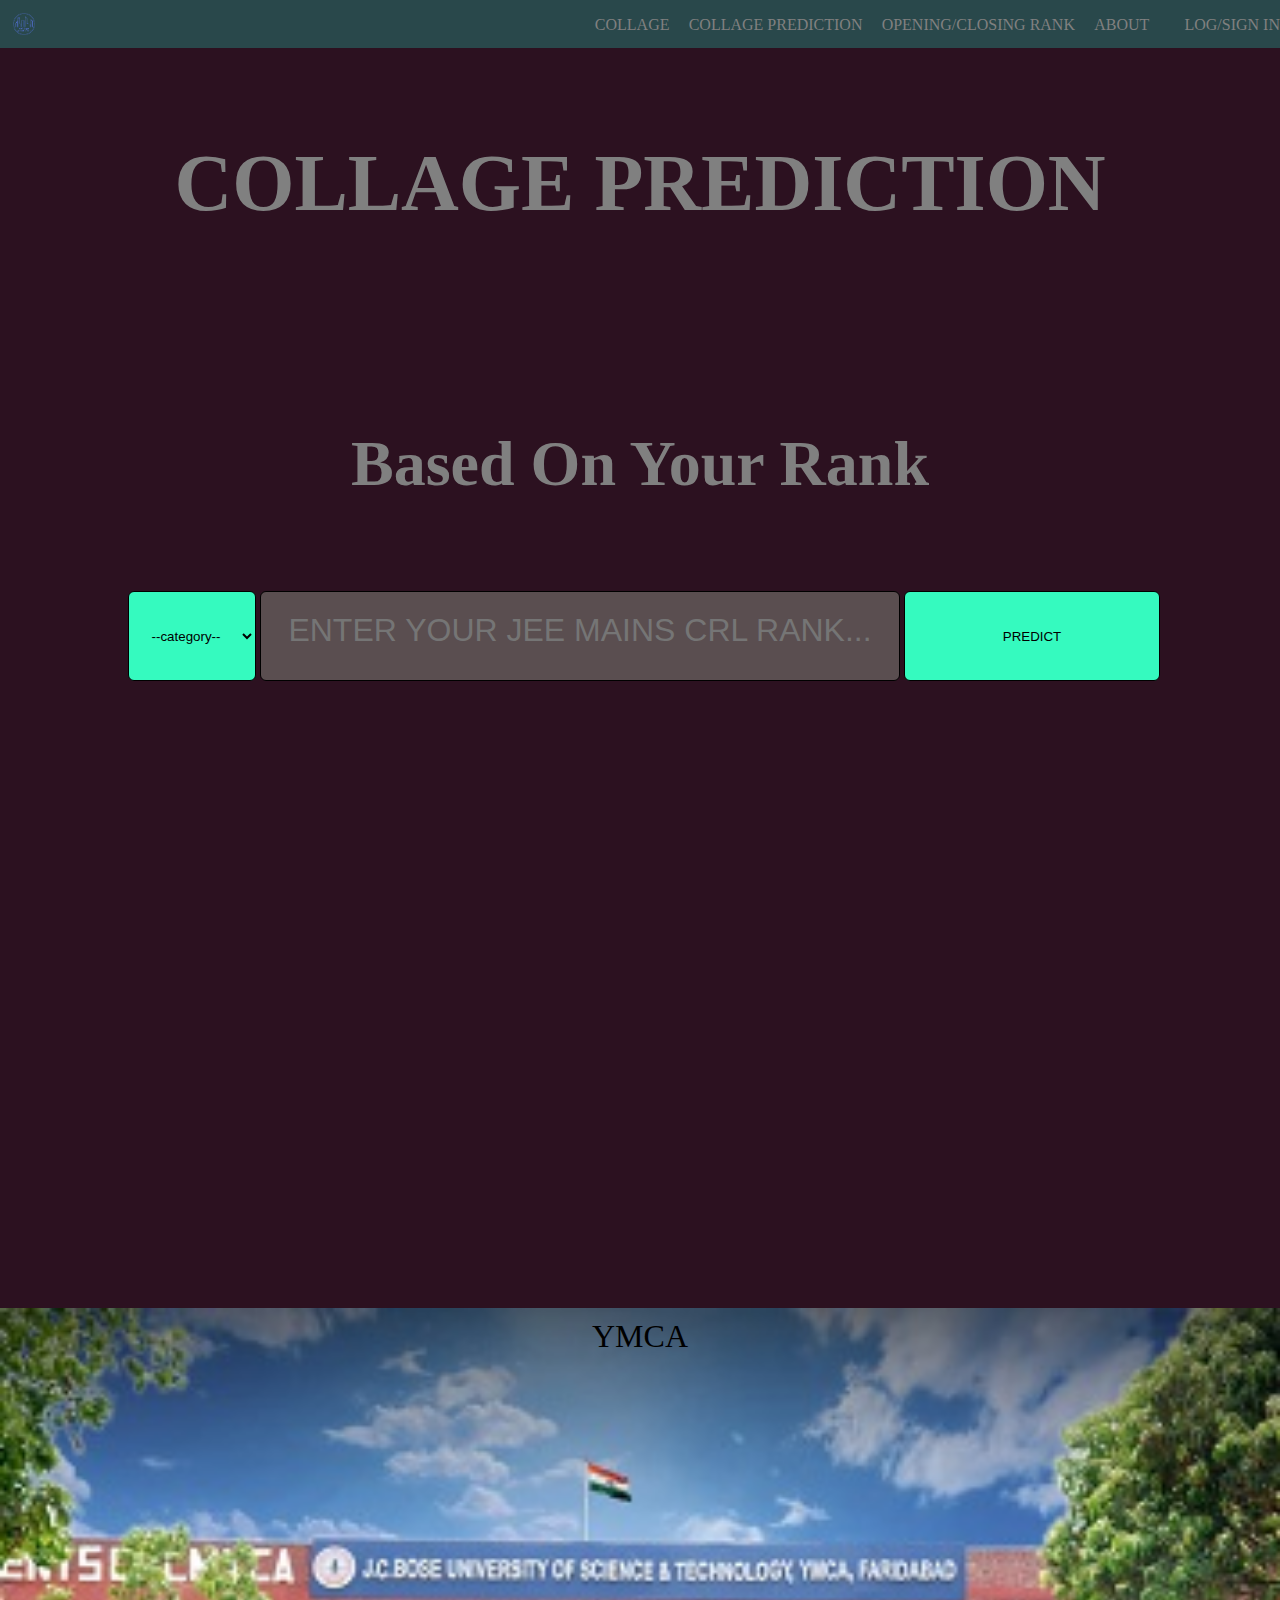
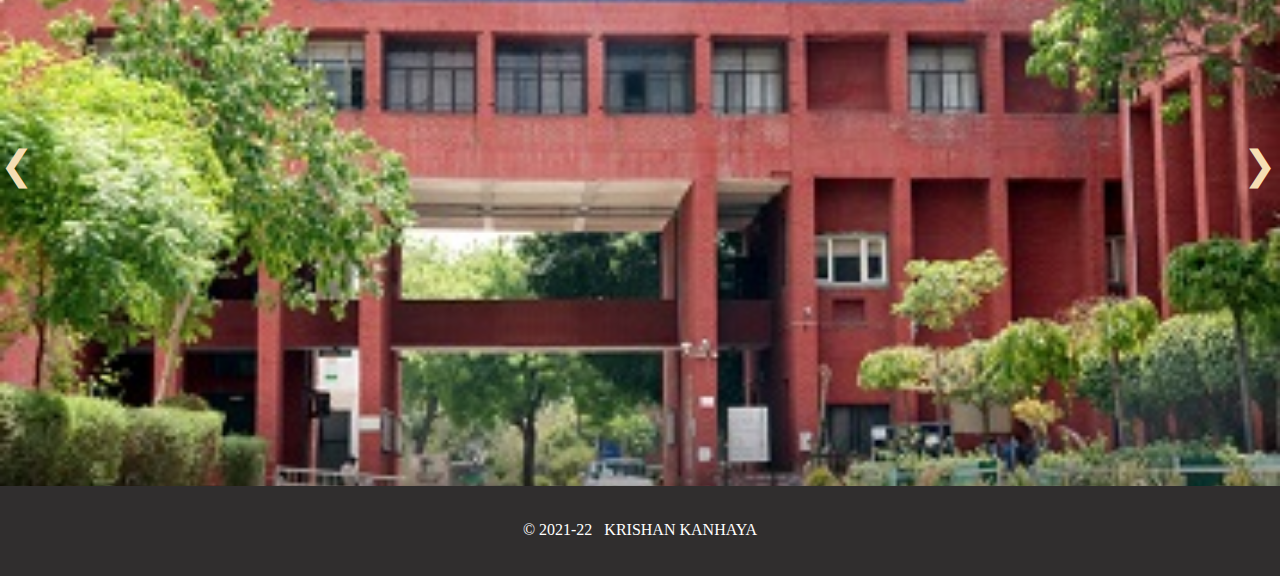
==== index.html @ 1d6b19e5 "Add files via upload" ====
<html lang="en">
<head>
    <meta charset="UTF-8">
    <meta http-equiv="X-UA-Compatible" content="IE=edge">
    <meta name="viewport" content="width=device-width, initial-scale=1.0">
    <title>COLLAGE PREDICTOR || CUT OFF</title>
    <link rel="stylesheet" href="style/style.css">
</head>
<body>
    <div class="navigationBar">
        <a href=""><img id="logo" src="images/logo.png" alt="webLogo"></a>
        <div id="myNav" class="overlay">
            <a href="javascript:void(0)" class="closebtn" onclick="closeNav()">&times;</a>
            <div class="overlay-content">
              <a href="pages/underdevlopment.html">HOME</a>
              <a href="pages/underdevlopment.html">COLLAGE</a>
              <a href="pages/underdevlopment.html">COLLAGE PREDICTION</a>
              <a href="pages/underdevlopment.html">OPENING/CLOSING RANK</a>
              <a href="pages/underdevlopment.html">ABOUT</a>
              <a href="pages/underdevlopment.html">LOG/SIGN IN</a>
            </div>
          </div>
        <span style="font-size: 2rem;" onclick="openNav()">&#9776;</span>
        <ul>
            <li id="wish"><a href="pages/underdevlopment.html">COLLAGE</a></li>
            <li id="setRemainder"><a href="pages/underdevlopment.html">COLLAGE PREDICTION</a></li>
            <li id="wishingTemplets"><a href="pages/underdevlopment.html">OPENING/CLOSING RANK</a></li>
            <li id="about"><a href="pages/underdevlopment.html">ABOUT</a></li>
            <li id="Log/Signin"><a href="pages/underdevlopment.html">LOG/SIGN IN</a></li>
        </ul>
    </div>
    <div class="form-div">
        <h1>COLLAGE PREDICTION</h1><br>
    <h2>Based On Your Rank</h2>

    <form action="backend.php" method="post">
        <select id="select-text" class="selectText" name="catogory" id="catogory" required aria-placeholder="--category--">
            <option value="" selected disabled>--category--</option>
            <option value="aicmax">AIC</option>
            <option value="aicfmax">AIC F</option>
            <option value="hogcmax">HOGC</option>
            <option value="hogcfmax">HOGC F</option>
            <option value="bcamax">BCA</option>
            <option value="bcafmax">BCA F</option>
            <option value="bcbmax">BCB</option>
            <option value="bcbfmax">BCB F</option>
            <option value="bcmax">BC</option>
            <option value="bcfmax">BC F</option>
            <option value="scmax">SC</option>
            <option value="scfmax">SC F</option>
        </select>
        <input type="number" id="input-text" name="rank" placeholder="ENTER YOUR JEE MAINS CRL RANK..." required>
        <input type="submit" id="submit-btn" name="submit" value="PREDICT">
    </form>
    </div>
    <div class="slider">
        <div class="inerest_section">
            
            <div class="slides interest_slides"><div class="caption">YMCA</div><img src="images/ymca img1.jpg" alt="YMACA">
            </div>
            
            <div class="slides interest_photography"><div class="caption">MDU ROHTAK</div><img src="images/mdu1.jpg" alt="MDU ROHTAK">

            </div>
            
            <div class="slides interest_travel"><div class="caption">DCRUST</div><img src="images/dinbanduchhoturam1.jpg" alt="DCRUST">
            </div>
            
            <div class="slides interest_volleyball"><div class="caption">KURUKSHETRA</div><img src="images/kurukshetra university1.jpg" alt="KURUKSHETRA">
            </div>
            
            <div class="slides interest_fitness"><div class="caption">GJU HISAR</div><img src="images/gju2.jpg" alt="GJU HISAR">
            </div>
            <a class="prev" onclick="plusSlides(-1)">&#10095;</a>
            <a class="next" onclick="plusSlides(1)">&#10094;</a>
            <div class="footer">
                &copy;  2021-22 &nbsp;<span> KRISHAN KANHAYA</span> 
            </div>
     
        </div>
    </div>

    <script src="js/main.js"></script>
    
</body>
</html>
---- style/style.css ----
*{
    margin: 0;
    padding: 0;
    box-sizing: border-box;
}
a{
    text-decoration: none;
    color: grey;
}
/* navigation bar styling */
.navigationBar{
    display: flex;
    justify-content: space-between;
    background-color: rgb(41, 72, 75);
    color: rgb(0, 0, 0);
}
#logo{
    cursor: pointer;
}
.navigationBar ul{
    display: none;
    list-style: none;
}
.navigationBar ul li{
    margin-left: 1.2rem;
    margin-top: 1rem;
}
.dnav:hover{
    color: black;
}
#about{
    margin-right: 1rem;
}
.navigationBar span{
    width: 2rem;
    margin-left: .2rem;
    margin-top: .1rem;
    color: #a8a8ea;

}
.navigationBar img{
    width: 3rem;
}
/* end of navigation bar styling */
/* tablets & desktop - Responsive */
@media (min-width: 768px){
    .navigationBar ul{
        display: flex;
        justify-content: space-between;
    }
    .navigationBar ul::before{
        content: '';
    }
    .navigationBar ul::after{
        content: '';
    }
    .navigationBar span{
        display: none;
    }
}
/* end tablets & desktop - Responsive */
/* overlay navigation bar */
.overlay {
    height: 0%;
    width: 100%;
    position: fixed;
    z-index: 1;
    top: 0;
    left: 0;
    background-color: rgb(0,0,0);
    background-color: rgba(0,0,0, 0.9);
    overflow-y: hidden;
    transition: 0.5s;
  }
  
  .overlay-content {
    position: relative;
    top: 5%;
    width: 100%;
    text-align: center;
    margin-top: 30px;
  }
  .overlay a {
    padding: 15px;
    text-decoration: none;
    font-size: 30px;
    color: #818181;
    display: block;
    transition: 0.3s;
  }
  .overlay a:hover, .overlay a:focus {
    color: #f1f1f1;
  }
  .overlay .closebtn {
    position: absolute;
    top: -25px;
    right: -15px;
    font-size: 60px;
  }
  @media screen and (max-height: 450px) {
    .overlay {overflow-y: auto;}
    .overlay a {font-size: 20px}
    .overlay .closebtn {
    font-size: 40px;
    top: 15px;
    right: 35px;
    }
  }
  /* end overlay navigation bar */
/*end nevigation styling */
/* slider */
/* Interest styling */

.inerest_section{
    position: absolute;
    width: 100%;
    overflow: hidden;
    background-position-x: right;
    background-position-y: center;

}

.slides img{
    width: 100%;
}

.next{
    position: absolute;
    top: 50%;
    width:30px;
    text-align:center;
    left: 0;
    border-radius: 0 4px 4px 0 ;
    font-size:40px;
    color: wheat;
    cursor: pointer;
}
.prev{
    position: absolute;
    top: 50%;
    width:40px;
    text-align:center;
    right: 0;
    border-radius: 4px 0 0 4px;
    font-size:40px;
    color: wheat;
    cursor: pointer;
}
.prev:hover, .next:hover {
    background-color: rgba(0,0,0,0.8);
  }

.caption{
    position: absolute;
    font-size: 2rem;
    padding: 10px 15px;
    width: 100%;
    text-align: center;
}

/* fading animation */
.slides{
    -webkit-animation-name: fade;
    -webkit-animation-duration: 1.5s;
    animation-name: fade;
    animation-duration: 1.5s;
}

@-webkit-keyframes fade{
    from{opacity: .4;}
    to{opacity: 1;}
}
 @keyframes fade{
    from{opacity: .4;}
    to{opacity: 1;}
}
/* end fading animation */



/* END Interest styling */
/* end of slider section */

/* form section */
.form-div{
    height: 140vh;
    width: 100%;
    background-color: rgb(44, 17, 32);
}
h1,h2{
    padding-top: 10vh;
    font-size: 2rem;
    color: grey;
    text-align: center;
    font-size: 5rem;
}

h2{
    padding-top: 20vh;
    color: grey;
    font-size: 4rem;
}
/* removing arrow */
input::-webkit-outer-spin-button,
input::-webkit-inner-spin-button {
  -webkit-appearance: none;
  margin: 0;
}
/* end of removing arrow */
#input-text{
    margin-top: 10vh;
    width: 50vw;
    height: 10vh;
    background-color: rgb(90, 78, 80);
    border: 1px solid black;
    text-align: center;
    border-radius: 6px;
    transition-property: background-color;
    transition-duration: 1s;
}
#input-text:hover{
    background-color: rgb(155, 149, 150);
}
#submit-btn{
    width: 20vw;
    height: 10vh;
    background-color: rgb(53, 250, 191);
    border: 1px solid black;
    border-radius: 6px;
    cursor: pointer;
}
#submit-btn:hover{
    background-color: rgb(15, 104, 77);
}
::placeholder {
    font-size: 2rem;  
    margin-top: 25px;
}
#input-text:focus{
    color: rgb(112, 235, 143);
    font-size: 1.4rem;
}
#select-text{
    margin-top: 10vh;
    margin-left: 10vw;
    width: 10vw;
    height: 10vh;
    background-color: rgb(90, 78, 80);
    border: 1px solid black;
    text-align: center;
    border-radius: 6px;
    background-color: rgb(53, 250, 191);

}
#select-text option:hover{
    background-color: teal;
}

/* end of form section */

/* footer styling */
.footer{
    margin-top: 15vh;
    padding-top: 35px;
    position: absolute;
    bottom: 0;
    left: 0;
    width: 100%;
    height: 10vh;
    background-color: rgb(48, 46, 46);
    text-align: center;
    color: white;
}

/* end of footer styling */
/* responsive for mobile */

@media  screen and (max-width: 425px) {
    .form-div{
        height: 120vh;
    }
    ::placeholder {
        font-size: 1rem;
        text-align: center;  
    }
    h2{
        padding-top: 10vh;

    }

    .form-div #input-text{
        width: 80%;
        margin-left: 10%;
    }
    #submit-btn{
        margin-top: 10vh;
        margin-left: 30%;
        width: 40%;
    }
    .footer{
        height: 3vh;
        padding-top: 0px;
    }
    ::placeholder{
        font-size: .8rem;
    }
    h1{
        font-size: 3rem;
    }
    h2{
        padding-top: 0vh;
        font-size: 2rem;
    }

    .inerest_section{
        width: 100%;
    }
    #select-text{
        margin-left: 30%;
        width: 40%;
    }
}
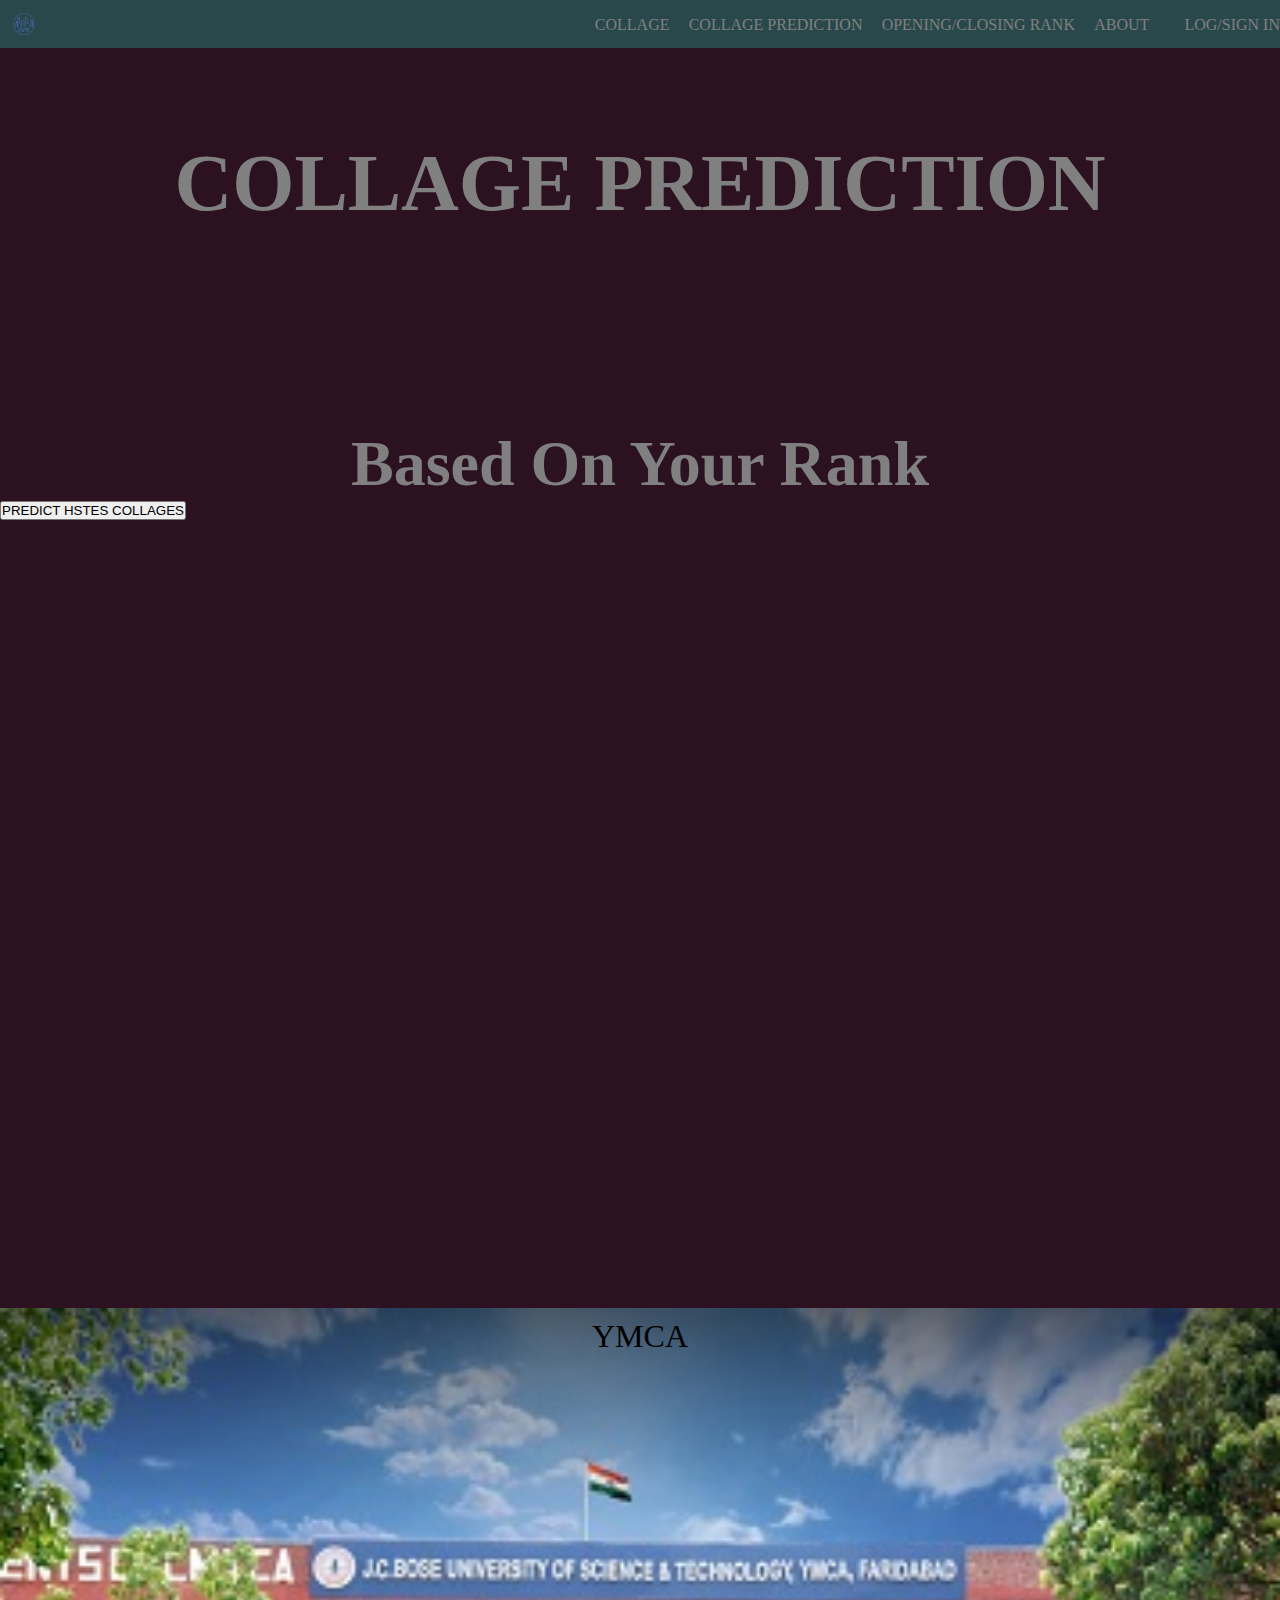
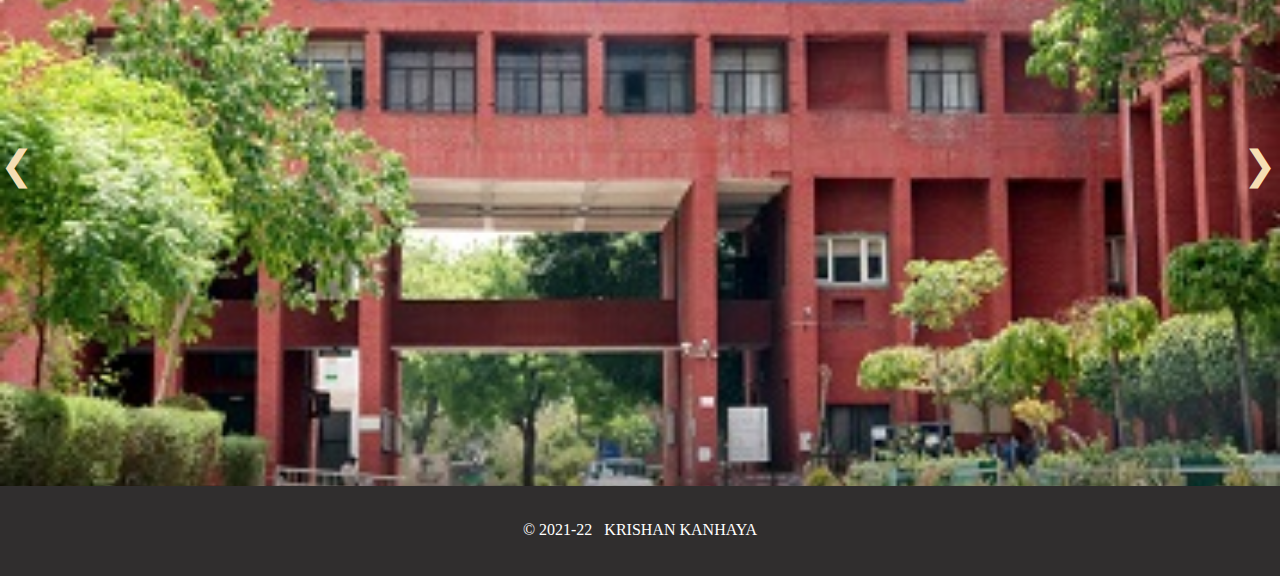
==== commit 3633c591: "Update index.html" ====
--- a/index.html
+++ b/index.html
@@ -33,25 +33,8 @@
         <h1>COLLAGE PREDICTION</h1><br>
     <h2>Based On Your Rank</h2>
 
-    <form action="backend.php" method="post">
-        <select id="select-text" class="selectText" name="catogory" id="catogory" required aria-placeholder="--category--">
-            <option value="" selected disabled>--category--</option>
-            <option value="aicmax">AIC</option>
-            <option value="aicfmax">AIC F</option>
-            <option value="hogcmax">HOGC</option>
-            <option value="hogcfmax">HOGC F</option>
-            <option value="bcamax">BCA</option>
-            <option value="bcafmax">BCA F</option>
-            <option value="bcbmax">BCB</option>
-            <option value="bcbfmax">BCB F</option>
-            <option value="bcmax">BC</option>
-            <option value="bcfmax">BC F</option>
-            <option value="scmax">SC</option>
-            <option value="scfmax">SC F</option>
-        </select>
-        <input type="number" id="input-text" name="rank" placeholder="ENTER YOUR JEE MAINS CRL RANK..." required>
-        <input type="submit" id="submit-btn" name="submit" value="PREDICT">
-    </form>
+           <button>PREDICT HSTES COLLAGES</button>
+
     </div>
     <div class="slider">
         <div class="inerest_section">
@@ -83,4 +66,4 @@
     <script src="js/main.js"></script>
     
 </body>
-</html>+</html>
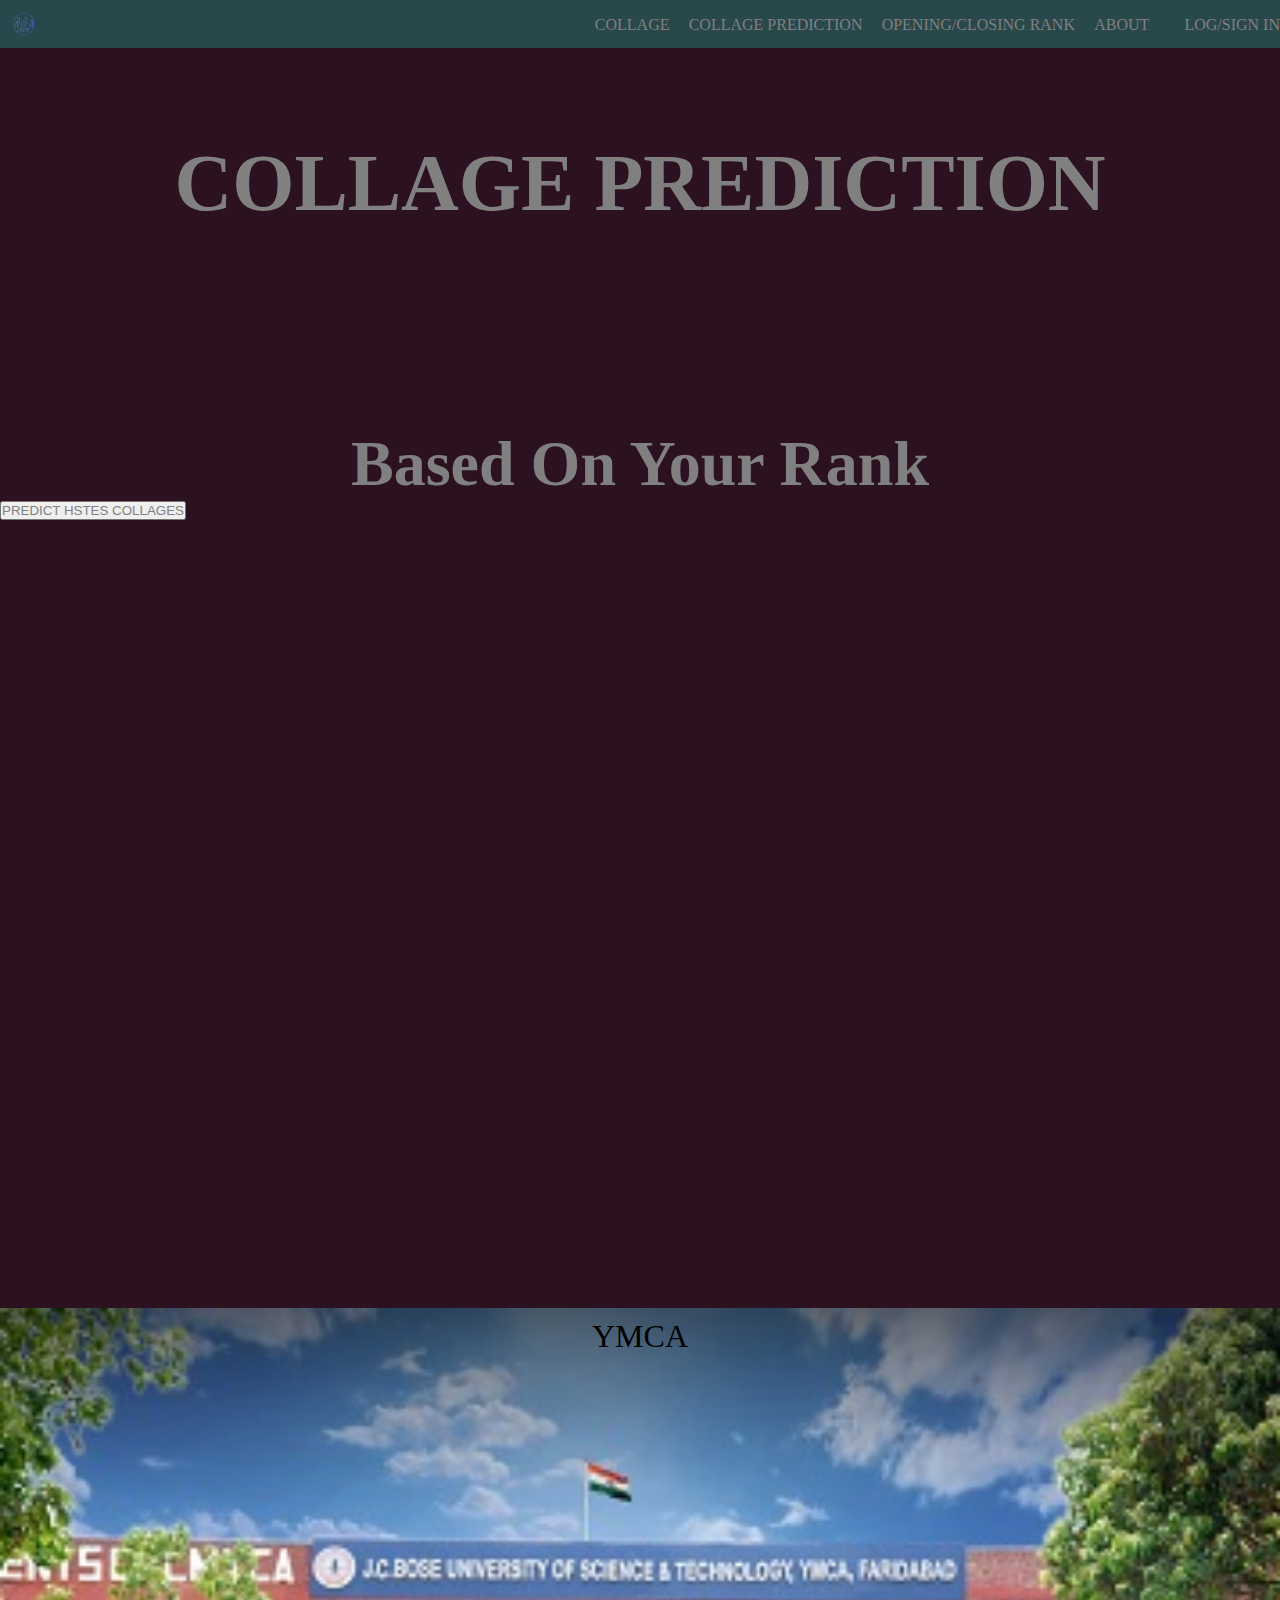
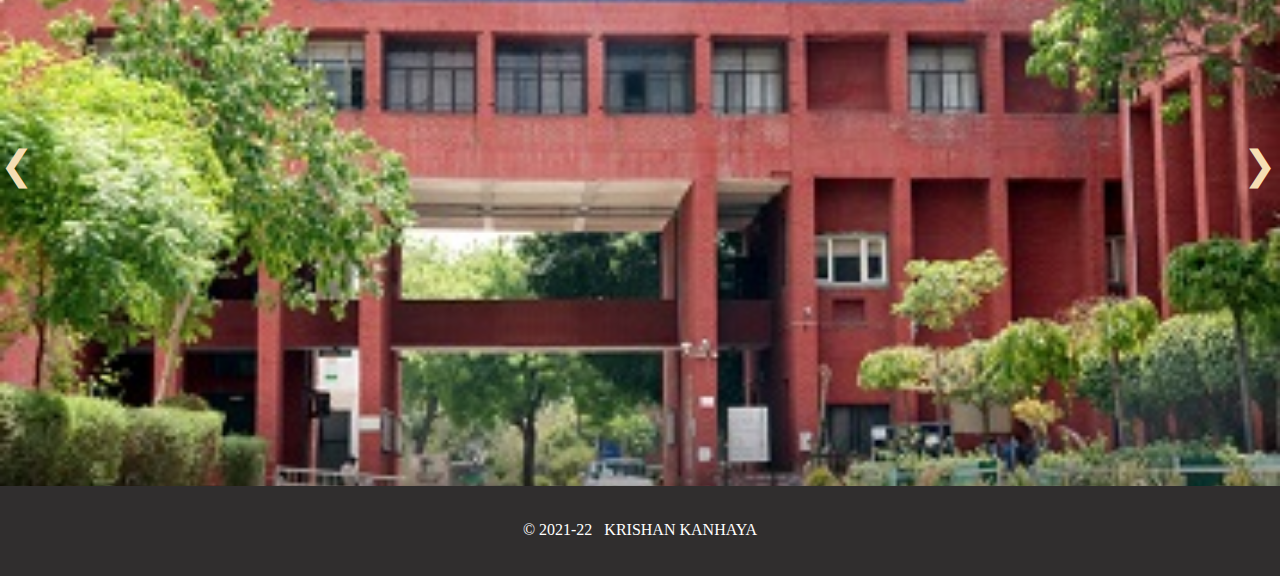
==== commit 7523465c: "Update index.html" ====
--- a/index.html
+++ b/index.html
@@ -33,7 +33,7 @@
         <h1>COLLAGE PREDICTION</h1><br>
     <h2>Based On Your Rank</h2>
 
-           <button>PREDICT HSTES COLLAGES</button>
+           <button><a href="https://kkanhayak.000webhostapp.com/collagePredictor/">PREDICT HSTES COLLAGES</a></button>
 
     </div>
     <div class="slider">
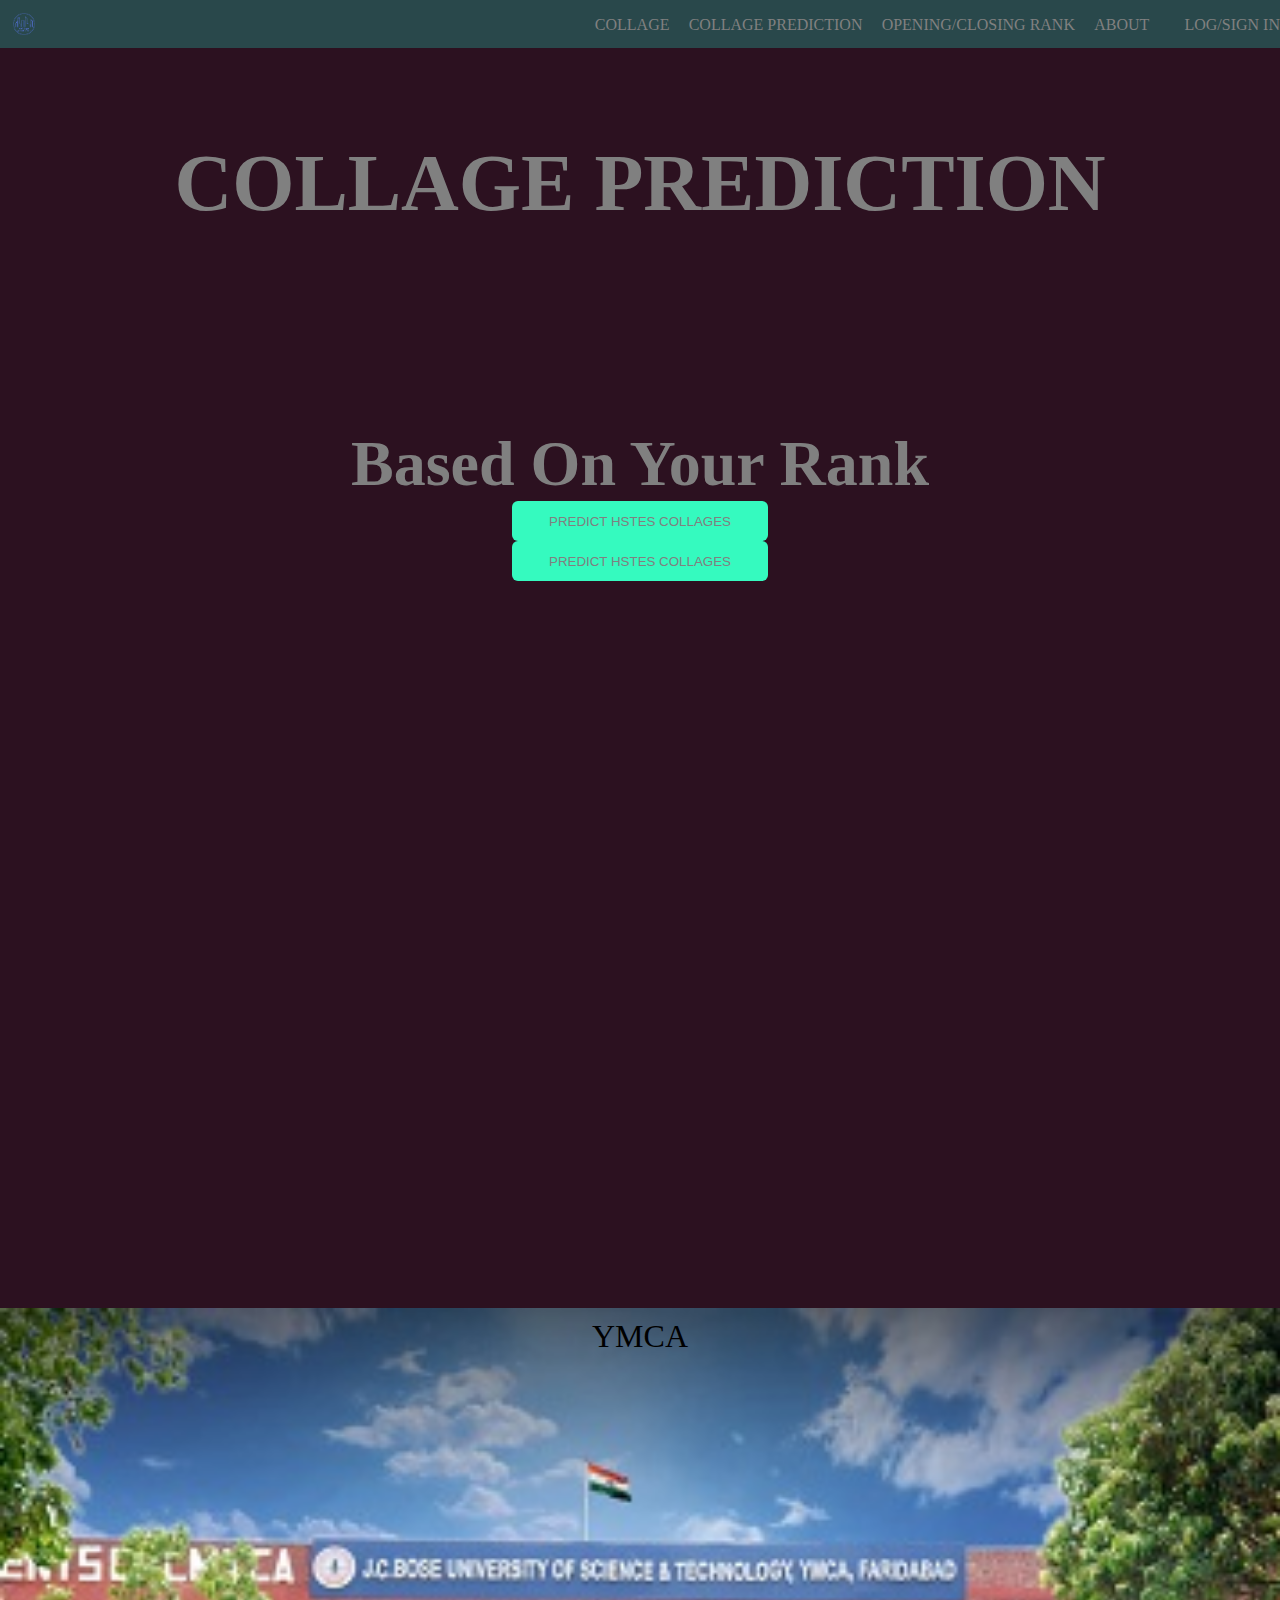
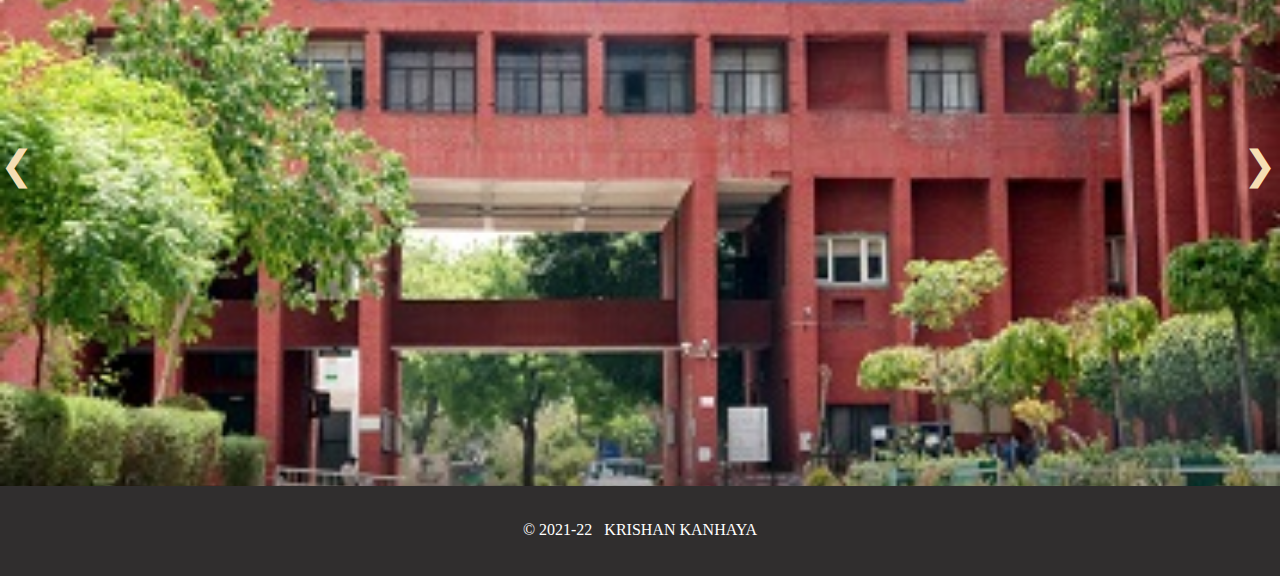
==== commit 042c0920: "Update index.html" ====
--- a/index.html
+++ b/index.html
@@ -34,6 +34,7 @@
     <h2>Based On Your Rank</h2>
 
            <button><a href="https://kkanhayak.000webhostapp.com/collagePredictor/">PREDICT HSTES COLLAGES</a></button>
+           <button><a href="https://kkanhayak.000webhostapp.com/collagePredictor/">PREDICT HSTES COLLAGES</a></button>
 
     </div>
     <div class="slider">
--- a/style/style.css
+++ b/style/style.css
@@ -271,7 +271,14 @@
     text-align: center;
     color: white;
 }
-
+button{
+    height: 40px;
+    width: 20vw;
+    border: none;
+    border-radius: 6px;
+    background-color: rgb(53, 250, 191);
+    margin-left: 40%;
+}
 /* end of footer styling */
 /* responsive for mobile */
 
@@ -319,4 +326,4 @@
         margin-left: 30%;
         width: 40%;
     }
-}+}
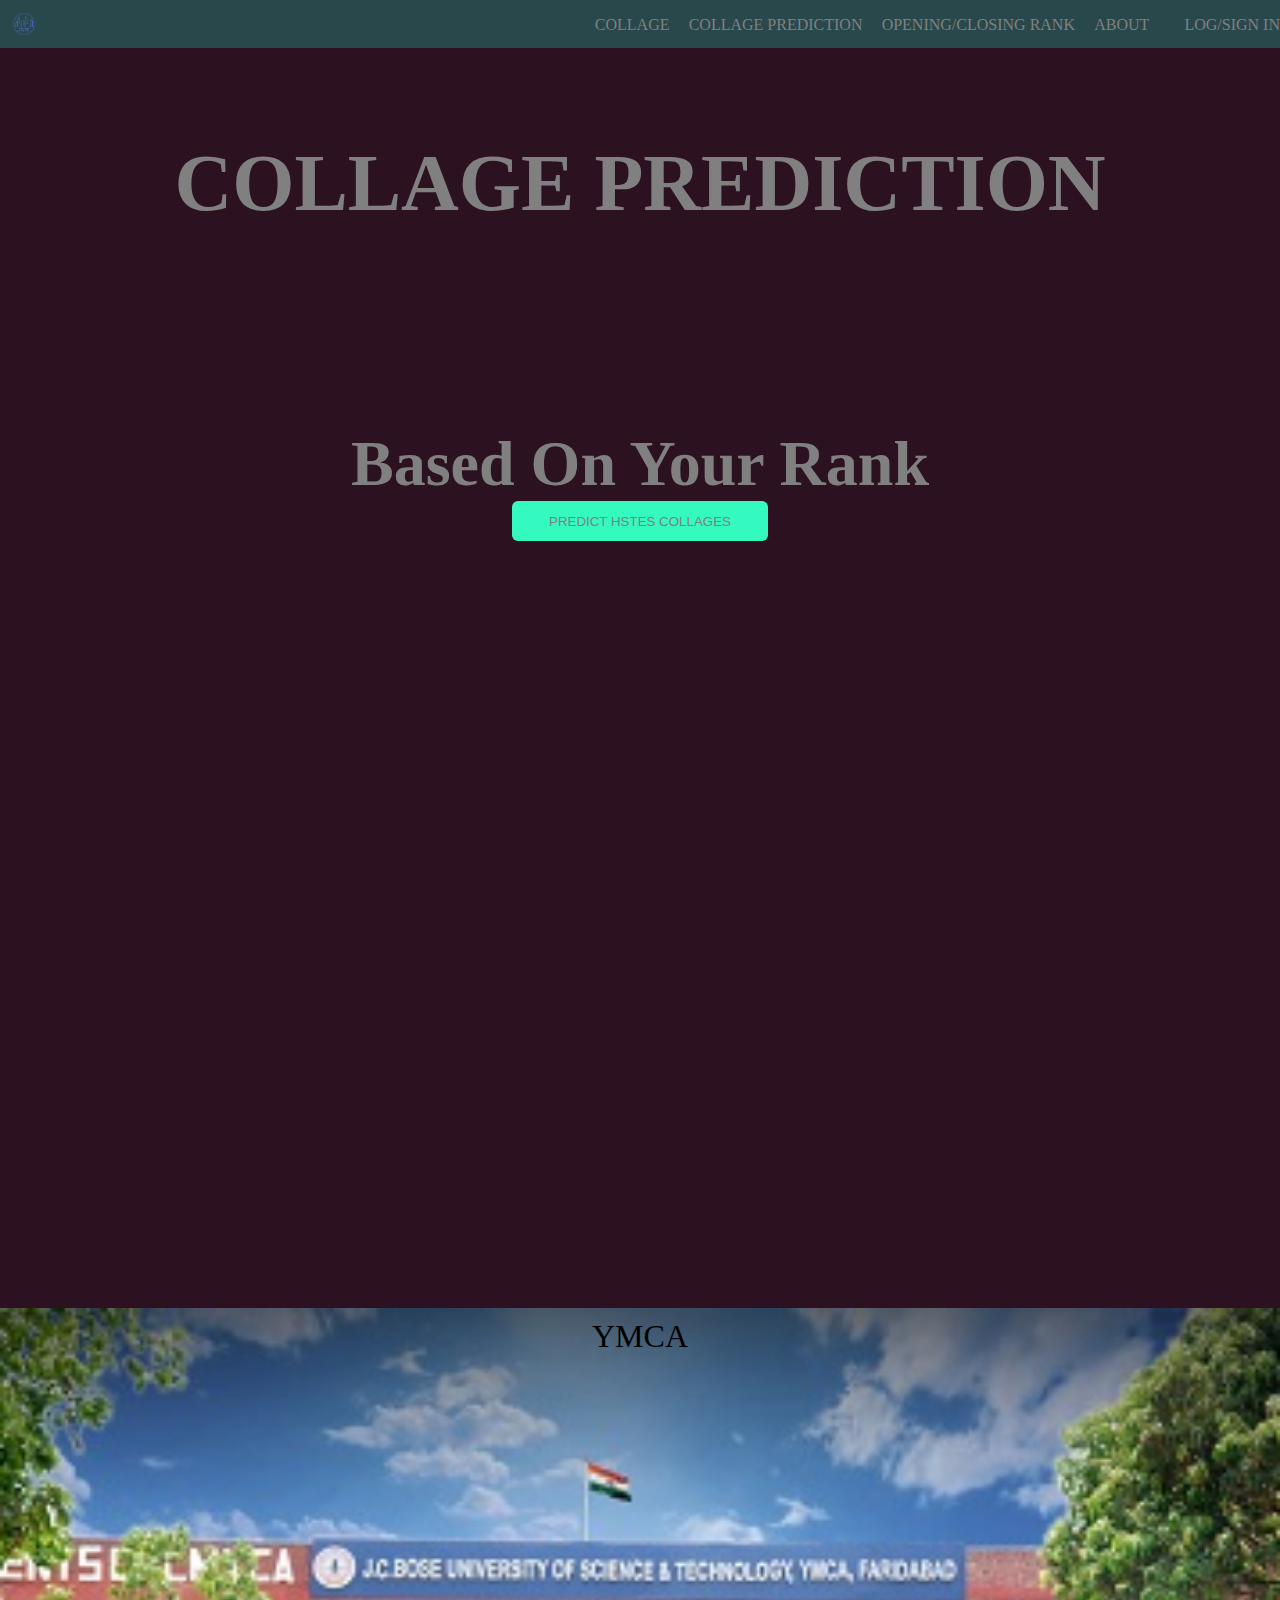
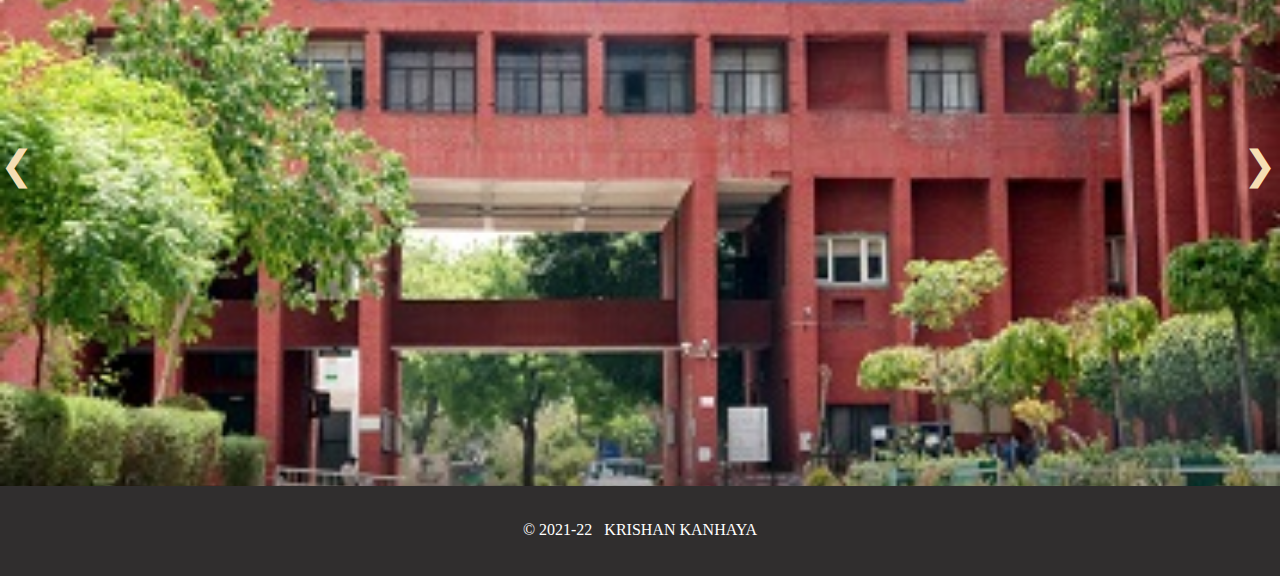
==== commit c8c08851: "Update index.html" ====
--- a/index.html
+++ b/index.html
@@ -34,8 +34,6 @@
     <h2>Based On Your Rank</h2>
 
            <button><a href="https://kkanhayak.000webhostapp.com/collagePredictor/">PREDICT HSTES COLLAGES</a></button>
-           <button><a href="https://kkanhayak.000webhostapp.com/collagePredictor/">PREDICT HSTES COLLAGES</a></button>
-
     </div>
     <div class="slider">
         <div class="inerest_section">
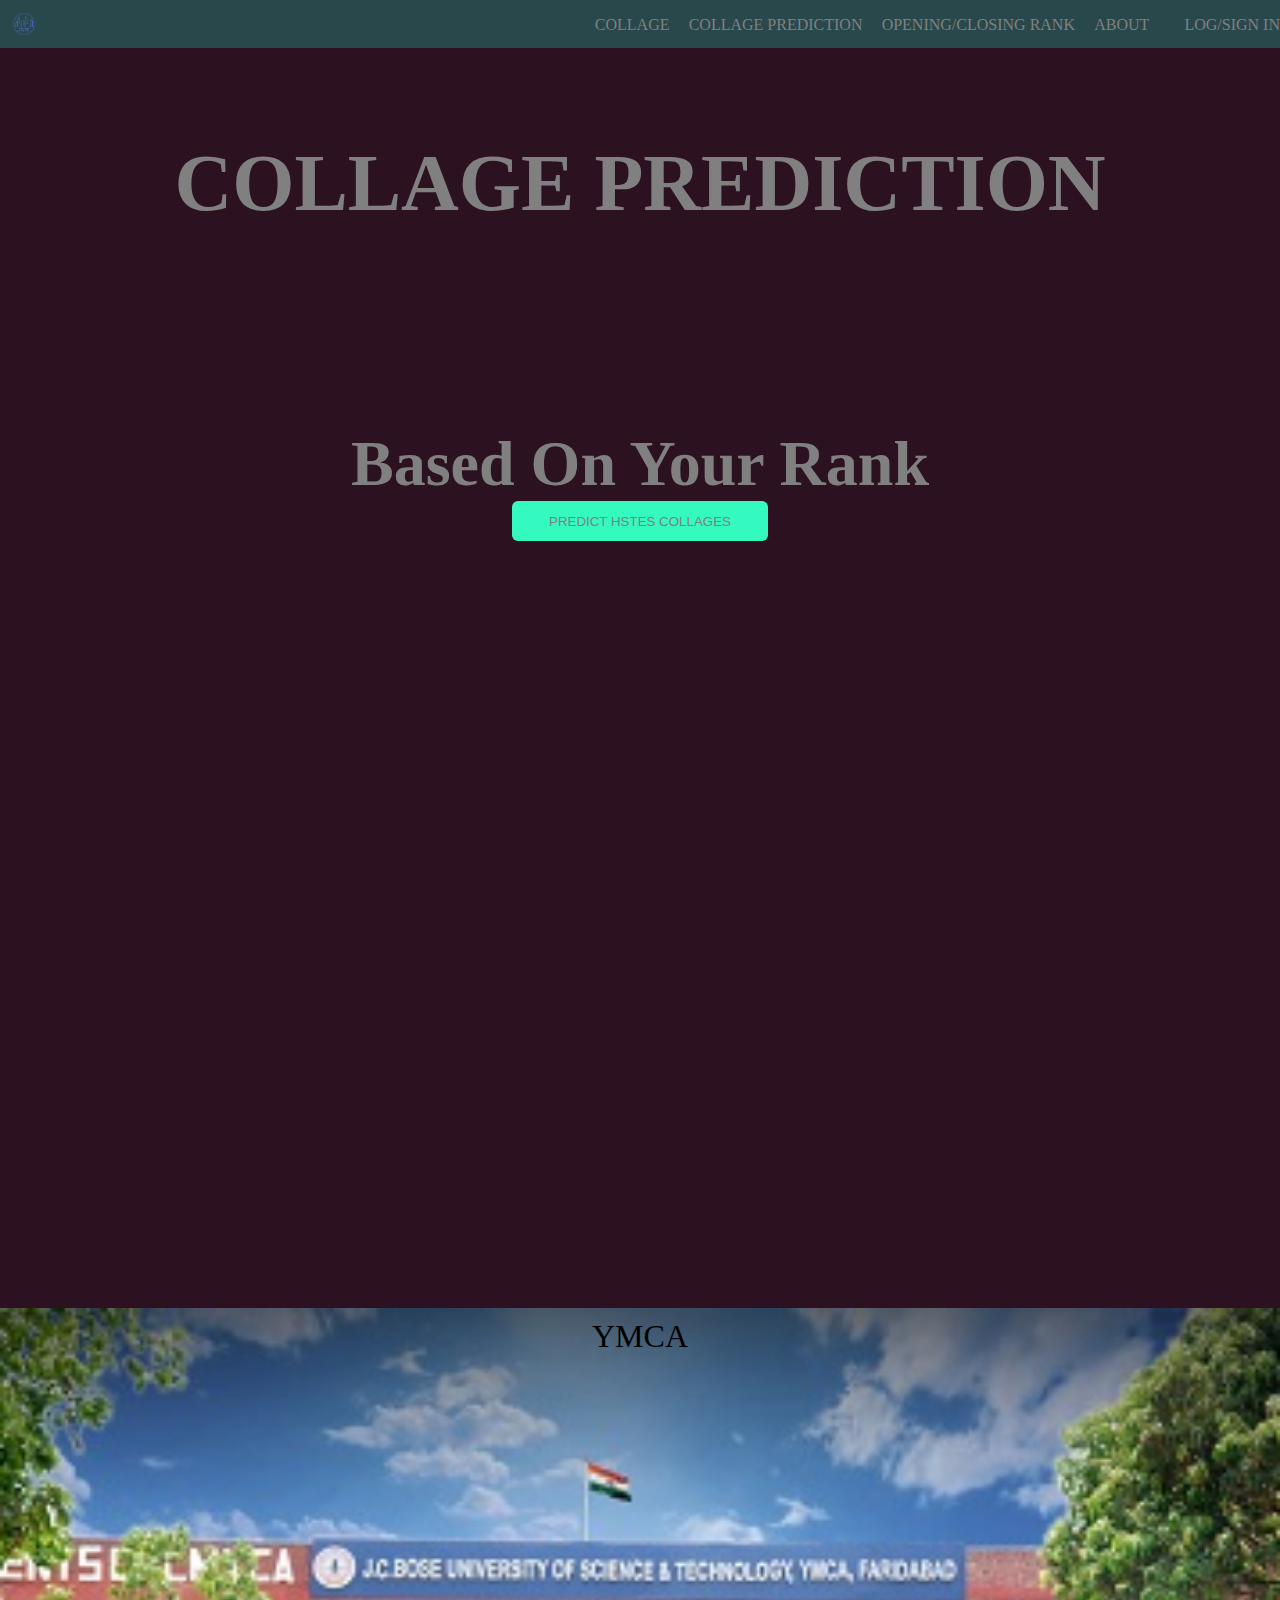
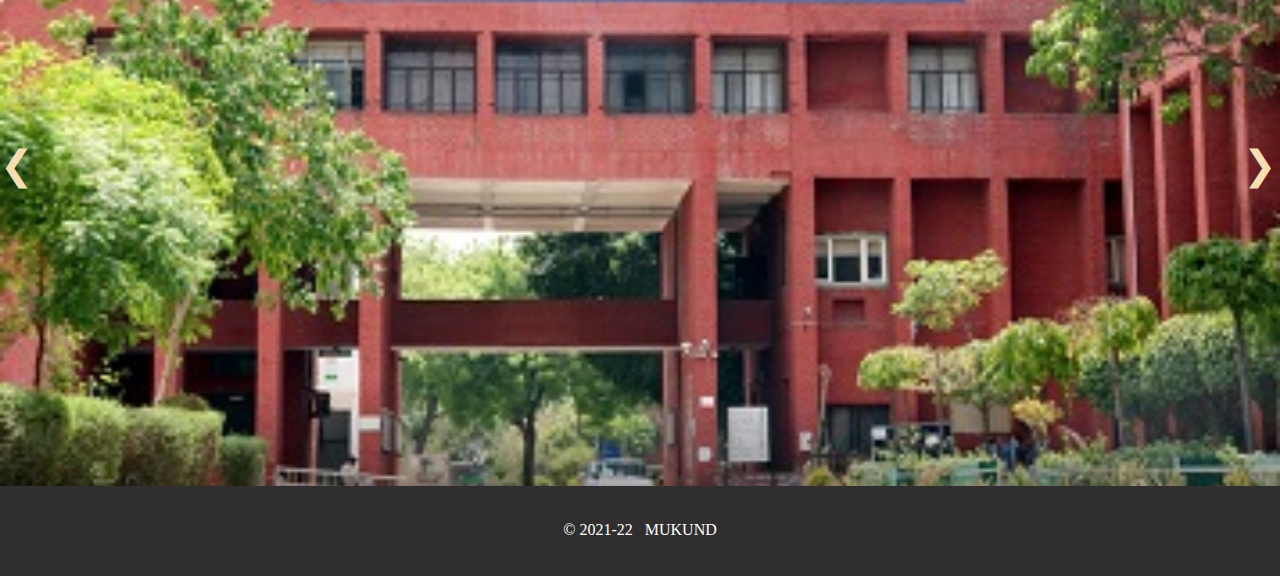
==== commit 867c8bbf: "Update index.html" ====
--- a/index.html
+++ b/index.html
@@ -56,7 +56,7 @@
             <a class="prev" onclick="plusSlides(-1)">&#10095;</a>
             <a class="next" onclick="plusSlides(1)">&#10094;</a>
             <div class="footer">
-                &copy;  2021-22 &nbsp;<span> KRISHAN KANHAYA</span> 
+                &copy;  2021-22 &nbsp;<span> MUKUND </span> 
             </div>
      
         </div>
